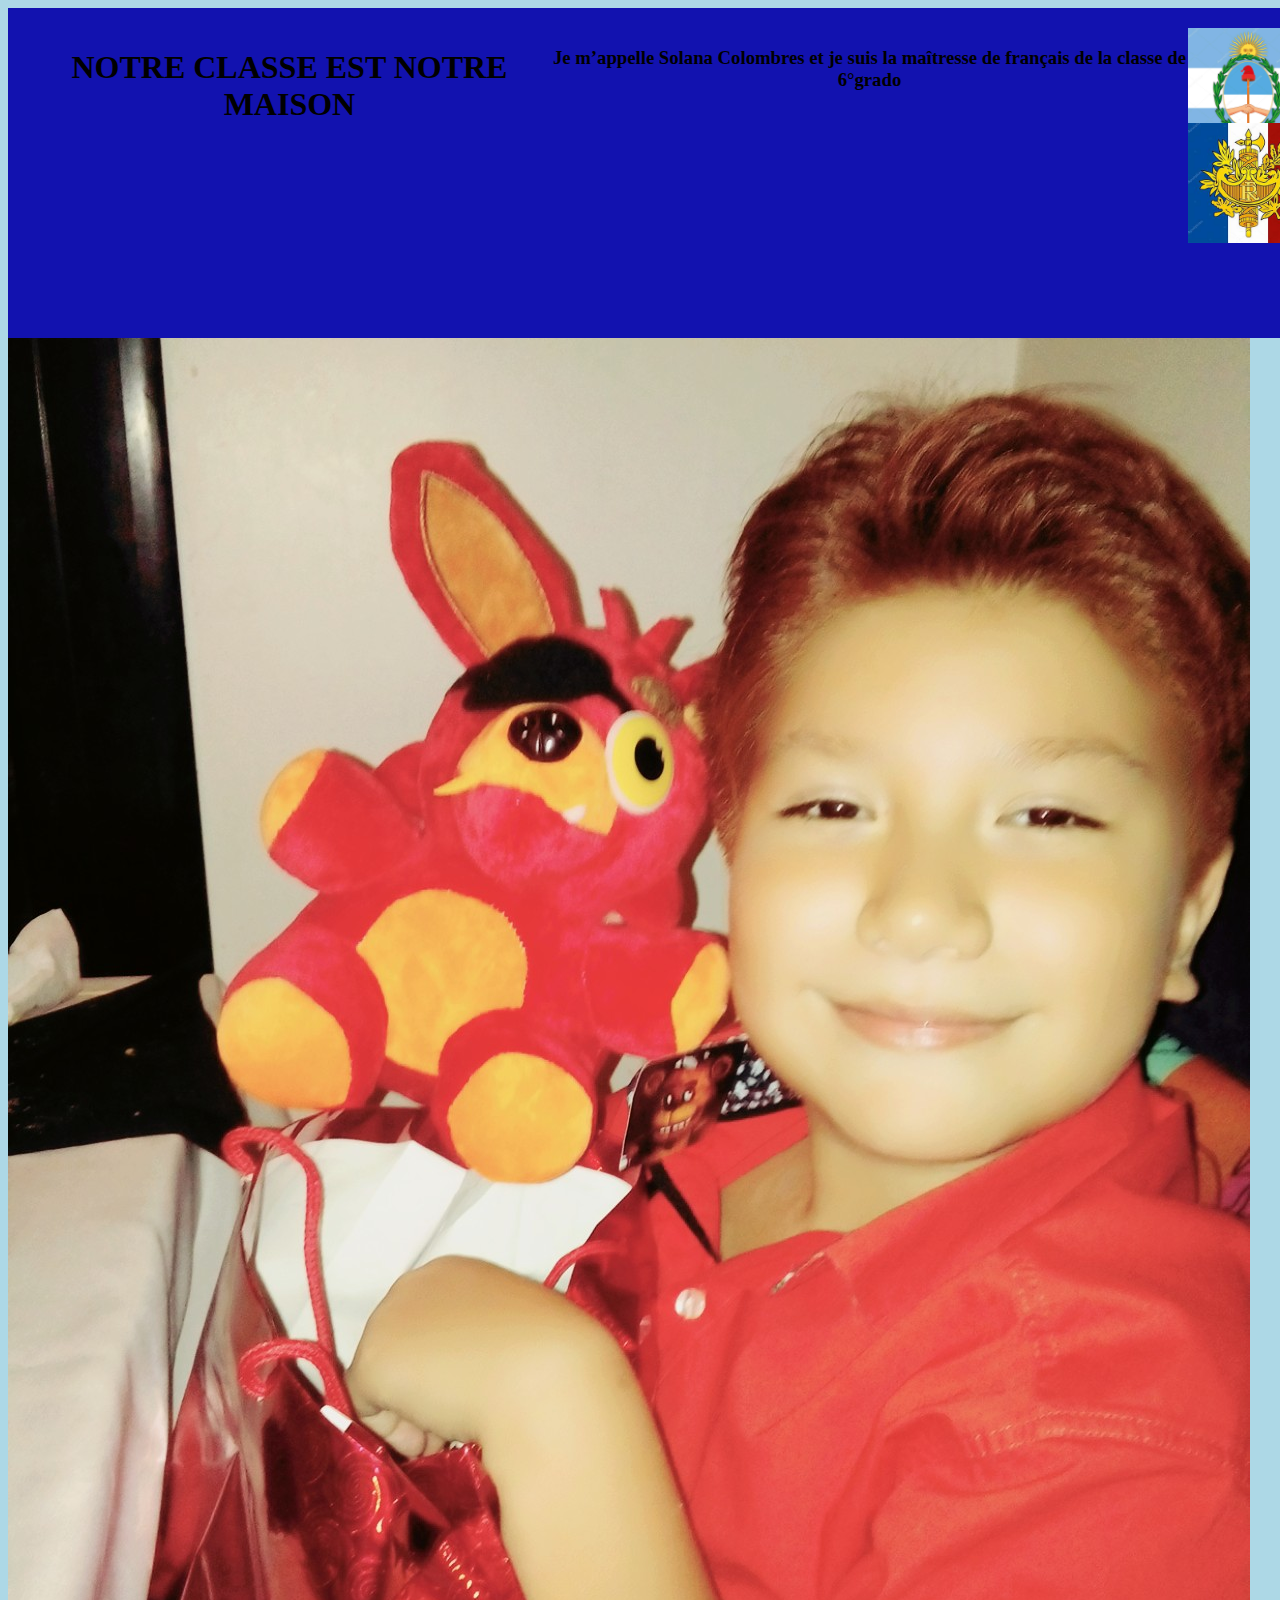
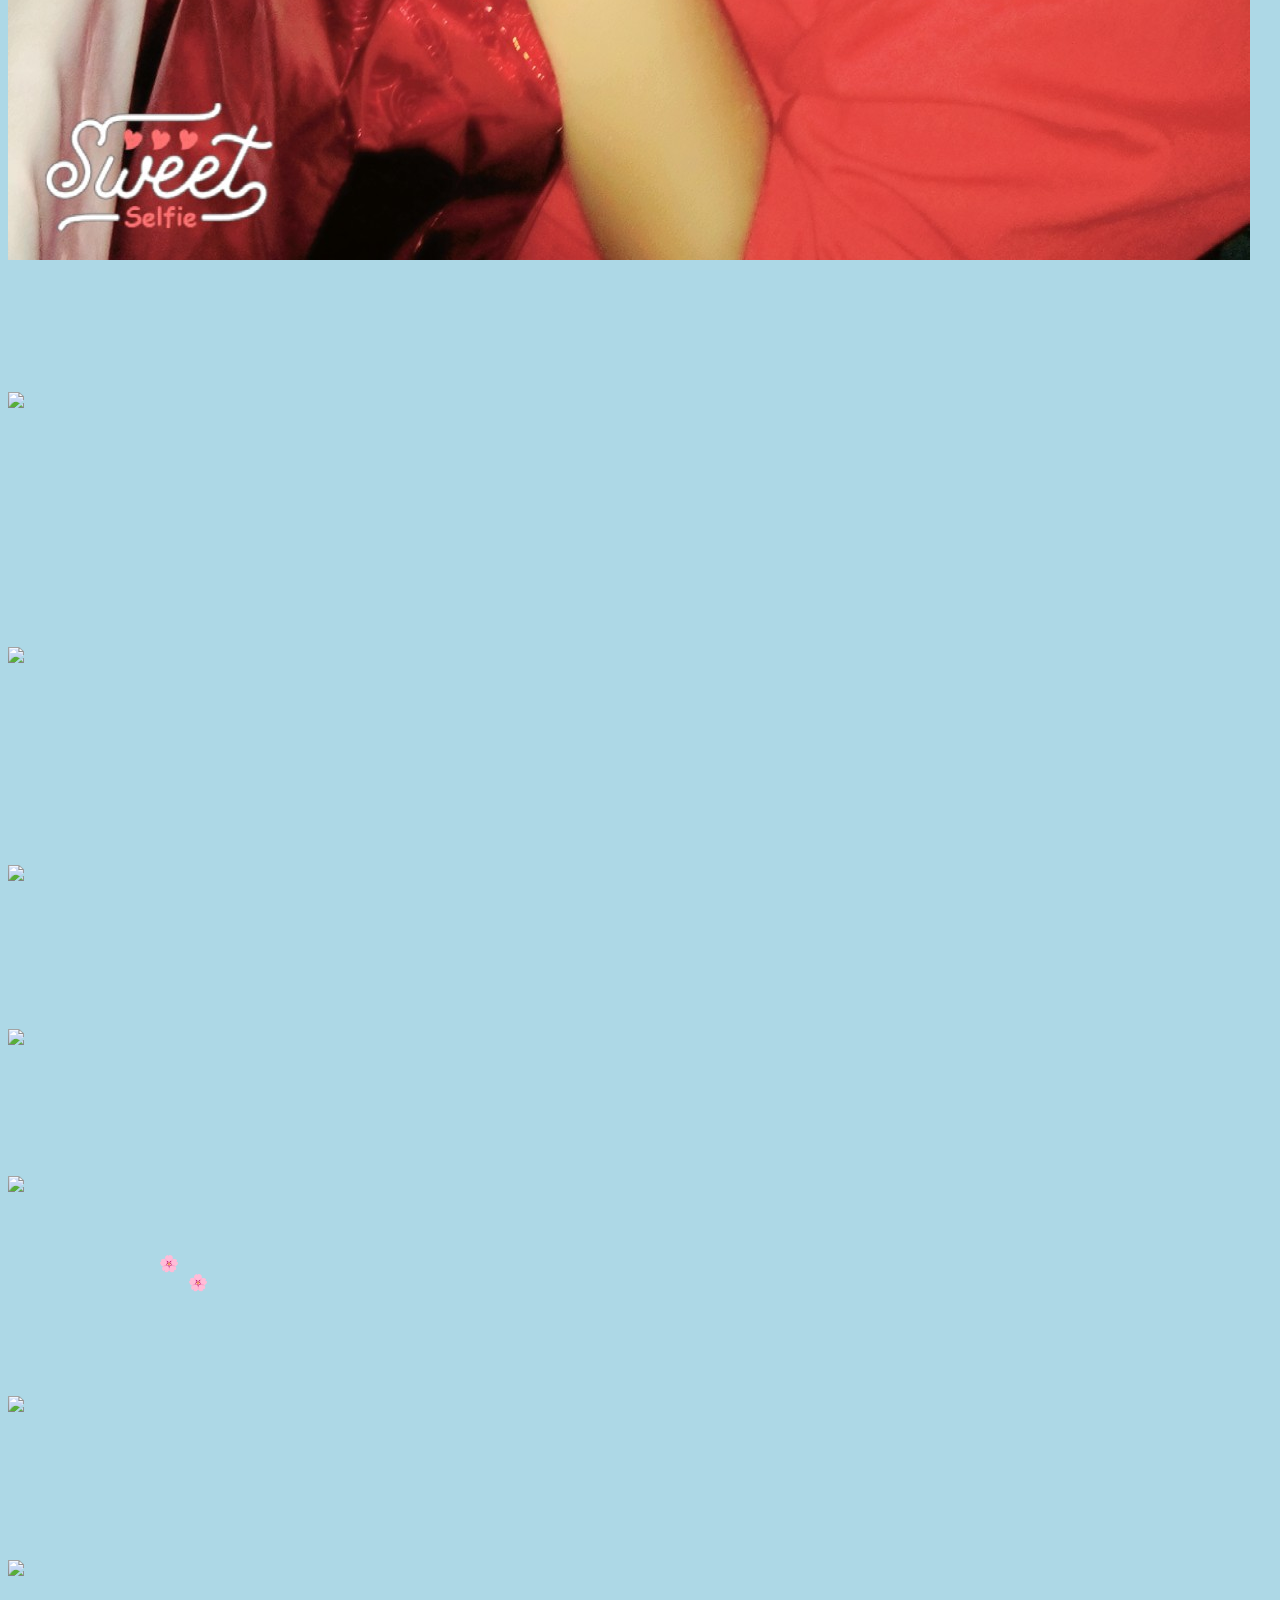
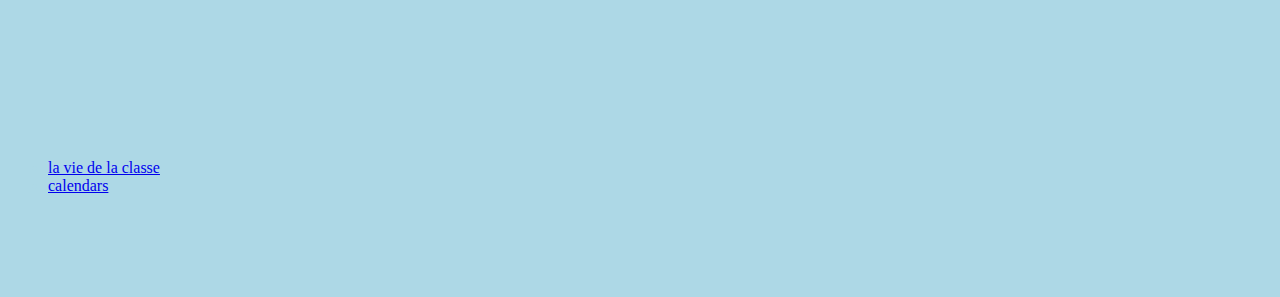
==== index.html @ 791fc8cf "Add files via upload" ====
<!DOCTYPE html>
<html lang="es">
<head>
  <meta charset="UTF-8">
  <meta name="viewport" content="width=device-width, initial-scale=1, shrink-to-fit=no" >
  <meta name="author" content="Salvador Teran">
  <title>NOTRE CLASSE EST NOTRE MAISON</title>
  <link href="./css/styles.css" rel="stylesheet">
  <!--BOOTSTRAP CSS-->
  <link
      rel="stylesheet"
      href="https://stackpath.bootstrapcdn.com/bootstrap/4.5.0/css/bootstrap.min.css"
      integrity="sha384-9aIt2nRpC12Uk9gS9baDl411NQApFmC26EwAOH8WgZl5MYYxFfc+NcPb1dKGj7Sk"
      crossorigin="anonymous"
    />
<body>
  <!--COMIENZO DEL NAV-->
  <!--Fin del NAV-->
  <!--INICIO DEL HEADER-->  
  <header class="container-fluid align-items-start justify-content-center position-absolute">
    <h1>NOTRE CLASSE EST NOTRE MAISON</h1>
    <h3>Je m’appelle Solana Colombres et je suis la maîtresse de français de la classe de 6°grado</h3>
    <div id="EscudoA">
      <img src="./img/EA.jpg" alt="Escudo Argentino" height="120px" width="120px">
    </div>
    <div id="Escudos">
      <img src="./img/EF.jpg" alt="Escudo Frances" height="120px" width="120px">
    </div>
   </header>
 <!--FIN DEL HEADER-->
  <!--MAIN-->
  <br>
  <br>
  <br>
  <br>
  <br>
  <br>
  <br>
  <br>
  <br>
  <br>
  <br>
  <br>
  <br>
  <br>
  <div class="card-deck">
    <div class="card">
      <img class="card-img-top" src="./img/amadeo.jpg" alt="Amadeo Martinez">
      <div class="card-body">
        <h5 class="card-title">Amadeo Martinez</h5>
        <p class="card-text">Bonjour

          Je m’appelle Amadeo
          
          J’ai 11 ans
          
          Je suis argentin
          
          Mon pseudo est Deo</p>
        <p class="card-text"><small class="text-muted">Last updated 3 mins ago</small></p>
      </div>
    </div>
    <div class="card">
      <img class="card-img-top" src="..." alt="Card image cap">
      <div class="card-body">
        <h5 class="card-title">Bautista Garmendia</h5>
        <p class="card-text">Salut,

          Je m'appelle Bautista, mon surnom est Buty. Il a été inventé par mon ami Gabriel qui m'a programmé sur son téléphone avec ce nom. Je l'utilise quand je joue à la play station et à Tik Tok. J'ai 11 ans, j'aime le chocolat, écouter de la musique et jouer avec mon animal de compagnie Scooby.
          
          Ma mère s'appelle Mariana, mon père Santiago et j'ai quatre frères, trois garçons et une fille. Ils s'appellent Santiago Francisco Estanislao et le plus petit, Luján. Santiago aime jouer Roblox et aime les histoires de mythes et de légendes ou de la période médiévale. Francisco aime jouer à Fort Nite, il aime la glace au chocolat. Estanislao est petit, il veut toujours faire ce que nous faisons et il aime la banane et le coca cola. Luján est méchante, elle utilise toujours du maquillage et les cosmétiques de ma mère. Elle aime regarder Peppa Pig et Paw Patrol et jouer avec des bébés jouets.
          
          Mon meilleur ami s'appelle Martín. Il est maigre, grand, blond et de nationalité italienne, heureusement il vit ici à Tucumán et nous sommes de grands camarades de jeu.
          
          J'aime la musique TRAP, je suis allé à deux récitals de Paulo Londra.
          
          Maintenant, ce que je veux le plus, c'est me retrouver à l'école</p>
        <p class="card-text"><small class="text-muted">Last updated 3 mins ago</small></p>
      </div>
    </div>
    <div class="card">
      <img class="card-img-top" src="..." alt="Card image cap">
      <div class="card-body">
        <h5 class="card-title">Florencia Escobedo</h5>
        <p class="card-text">Bonjour

          Je ‘ m applle florence , j ‘ ai ozce ains , je suis argentin ,mon pseuto est Flor, mon avatar est un chat.
          
          J’ adore le pop et j’ detete le regguetoon
          
          Ma meilleur ami appelle ana sofia , le surnom de mona mi es ana so, elle a onze ans.
          
          Je t’ aime tellement, ana so!!</p>
        <p class="card-text"><small class="text-muted">Last updated 3 mins ago</small></p>
      </div>
    </div>
  </div>
  <br>
  <br>
  <br>
  <div class="card-deck">
    <div class="card">
      <img class="card-img-top" src="..." alt="Card image cap">
      <div class="card-body">
        <h5 class="card-title">Mateo Buetow</h5>
        <p class="card-text">Yo: Salut

          Ami: Salut
          
          Yo: Je m, apelle Mateo
          
          Ami: Je suis Martin
          
          Yo: Mon pseudo est Matute et le tien
          
          Ami: Mon pseudo est Martincho
          
          Yo: Je n'aime pas la musique
          
          Ami: J, adore la musique
          
          Yo: Je deteste les legumes
          
          Ami: Je deteste le faire de l exercise
          
          YO: au revior ami
          
          Ami: au revoir MATUTE</p>
        <p class="card-text"><small class="text-muted">Last updated 3 mins ago</small></p>
      </div>
    </div>
    <div class="card">
      <img class="card-img-top" src="..." alt="Card image cap">
      <div class="card-body">
        <h5 class="card-title">Guadalupe Vera Perosa</h5>
        <p class="card-text">Coucou ! Je m’appelle Guadalupe J’ai 11 ans Je suis argentine Mon pseudo est Guada</p>
        <p class="card-text"><small class="text-muted">Last updated 3 mins ago</small></p>
      </div>
    </div>
    <div class="card">
      <img class="card-img-top" src="..." alt="Card image cap">
      <div class="card-body">
        <h5 class="card-title">Anna Marchetti Esper</h5>
        <p class="card-text">
          
        Cou Cou !

        Je suis Anna🌸
        
        J’ ai 11 ans
        
        Je suis Argentine
        
        Mon pseudo est Annita
        
        Mon avatar c’ est moi

        J’ adore la pop

        J’ deteste le reggaeton

        Mon meilleure amie s’ apelle Emma. Elle est ma soeur. Elle est très heurese et drôle🌸❤
        </p>
        <p class="card-text"><small class="text-muted">Last updated 3 mins ago</small></p>
      </div>
    </div>
  </div>
  <br>
  <br>
  <br>
  <div class="card-deck">
    <div class="card">
      <img class="card-img-top" src="..." alt="Card image cap">
      <div class="card-body">
        <h5 class="card-title">Martinn Pisoni</h5>
        <p class="card-text">Bonjour, je m’appelle Martín, j’ai dix ans, je suis argentin et italien.

          Mon pseudo est Ram.
          
          Mon avatar est une zèbre, la mascotte de Juventus, mon équipe préféré de football.
        
          J’adore la pizza.

          Je deteste le chaud,

          Mon meilleur ami s’appelle Augusto. Il est italien et brésilien.</p>
        <p class="card-text"><small class="text-muted">Last updated 3 mins ago</small></p>
      </div>
    </div>
    <div class="card">
      <img class="card-img-top" src="..." alt="Card image cap">
      <div class="card-body">
        <h5 class="card-title">Lola Rivadeneira</h5>
        <p class="card-text">Bounjour! Je me appelle Lola Rivadeneira
          J´ai 11 ans
          Je suis argentine
          Mon pseudo est "Niñita Otaku"
          J´adore l´animé
          Je deteste l´autonne
          Ma meillere ami s´appele Camila
          Elle est tre bonne
        </p>
        <p class="card-text"><small class="text-muted">Last updated 3 mins ago</small></p>
      </div>
    </div>
  </div>
  <br>
  <br>
  <ul class="pagination justify-content-center mb-1 shadow-sm">
    <li class="page-item">
      <a href="./lavie.html" class="page-link"> la vie de la classe</a>
    </li>
    <li class="page-item">
      <a href="./noscaendriers.html" class="page-link"> calendars</a>
    </li>
  </ul>
  <br>
  <br>

  <!--Fin del Main-->
  <!--Inicio del Footer-->
  <footer class="fixed-bottom bg-dark">
    <p class="text-center text-light my-auto">BLOG - 2020</p>
  </footer>
  <!--Fin del Footer-->
  <!-- Optional JavaScript -->
  <!-- jQuery first, then Popper.js, then Bootstrap JS -->
  <script
    src="https://code.jquery.com/jquery-3.5.1.slim.min.js"
    integrity="sha384-DfXdz2htPH0lsSSs5nCTpuj/zy4C+OGpamoFVy38MVBnE+IbbVYUew+OrCXaRkfj"
    crossorigin="anonymous">
  </script>
  <script
    src="https://cdn.jsdelivr.net/npm/popper.js@1.16.0/dist/umd/popper.min.js"
    integrity="sha384-Q6E9RHvbIyZFJoft+2mJbHaEWldlvI9IOYy5n3zV9zzTtmI3UksdQRVvoxMfooAo"
    crossorigin="anonymous">
  </script>
  <script
    src="https://stackpath.bootstrapcdn.com/bootstrap/4.5.0/js/bootstrap.min.js"
    integrity="sha384-OgVRvuATP1z7JjHLkuOU7Xw704+h835Lr+6QL9UvYjZE3Ipu6Tp75j7Bh/kR0JKI"
    crossorigin="anonymous">
  </script>
</body>
</html>
---- css/styles.css ----
header{
  background-color: rgb(18, 18, 175);
  color: black;
  width: 100%;
  height: 290px;
  text-align: center;
  padding: 20px;
  display: flex;
  flex-direction: row;
  justify-content: flex-end;
  position: absolute;
  }
 .titulo{
 position: relative;
 background-color: red;
 color: black;
 width: 100%;
 height: 90px;
 text-align: center;
 padding: 20px;
 display: inline-block;
 top: 215px;
 text-size-adjust: 50px;
 text-decoration-style: solid;
 }
 #Escudos {
      display: flex;
      position: absolute;
      justify-content: flex-start;
      flex-direction: row;
      top: 115px;
    }

#EscudoA {
    display: flex;
    justify-content: flex-end;
    flex-direction: row;
    }

body{
      background-color: lightblue;
      color: lightblue;
    }
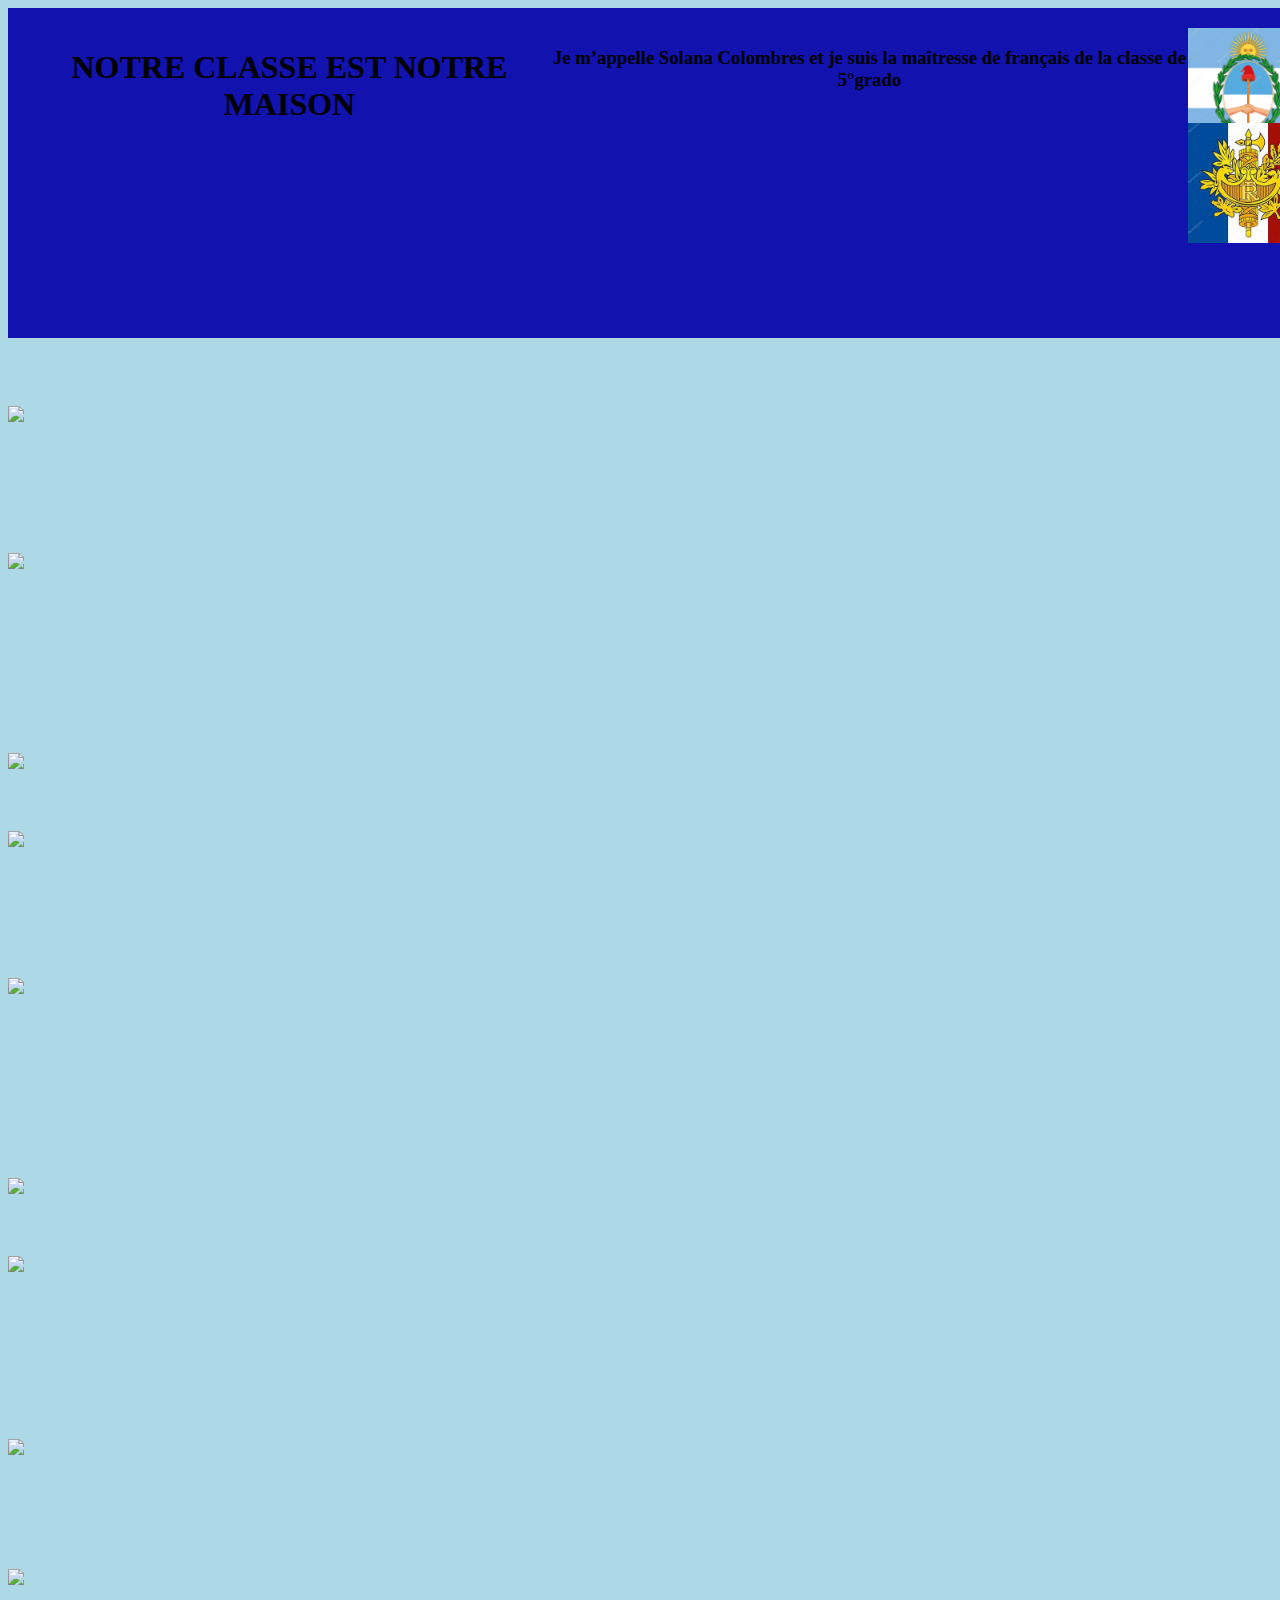
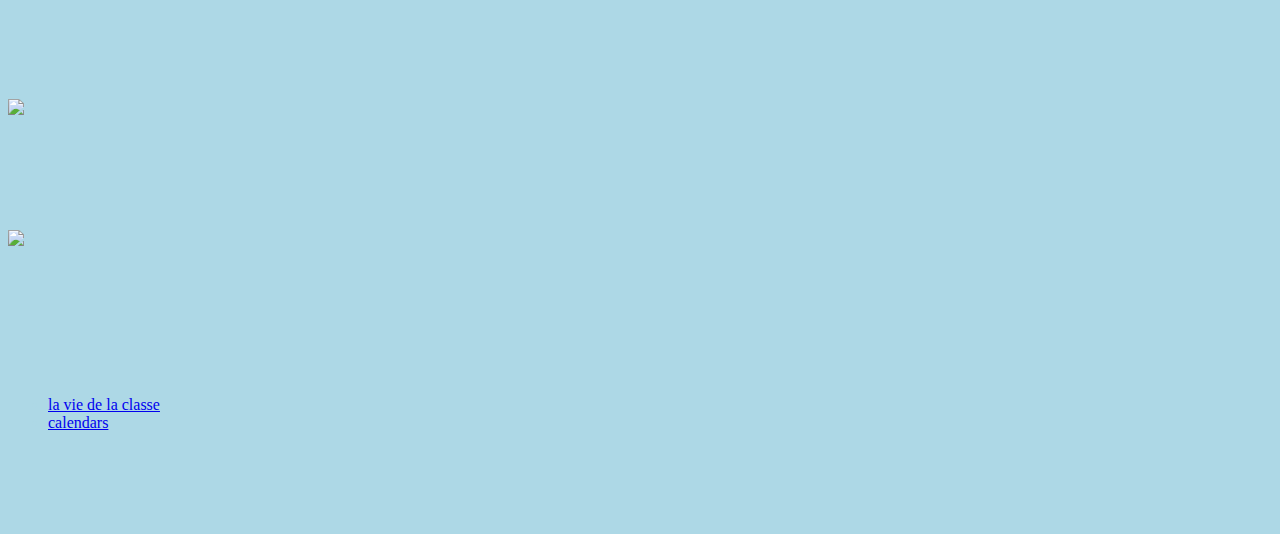
==== commit c3be7dcb: "Add files via upload" ====
--- a/index.html
+++ b/index.html
@@ -19,7 +19,7 @@
   <!--INICIO DEL HEADER-->  
   <header class="container-fluid align-items-start justify-content-center position-absolute">
     <h1>NOTRE CLASSE EST NOTRE MAISON</h1>
-    <h3>Je m’appelle Solana Colombres et je suis la maîtresse de français de la classe de 6°grado</h3>
+    <h3>Je m’appelle Solana Colombres et je suis la maîtresse de français de la classe de 5°grado</h3>
     <div id="EscudoA">
       <img src="./img/EA.jpg" alt="Escudo Argentino" height="120px" width="120px">
     </div>
@@ -45,165 +45,154 @@
   <br>
   <div class="card-deck">
     <div class="card">
-      <img class="card-img-top" src="./img/amadeo.jpg" alt="Amadeo Martinez">
-      <div class="card-body">
-        <h5 class="card-title">Amadeo Martinez</h5>
+      <img class="card-img-top" src="..." alt="">
+      <div class="card-body">
+        <h5 class="card-title">Benjamín Ibarra</h5>
+        <p class="card-text">Bonjour¡¡ ¿comment ca va?
+          Je peux aller aux toilettes
+          Ramassez les papiers
+          Ecrivez
+        </p>
+        <p class="card-text"><small class="text-muted">Last updated 3 mins ago</small></p>
+      </div>
+    </div>
+    <div class="card">
+      <img class="card-img-top" src="./img/juanleal.jpg" alt="Card image cap">
+      <div class="card-body">
+        <h5 class="card-title">Juan Leal</h5>
+        <p class="card-text">Bonjour!!!
+          Je m´ apelle Juan Leal
+          Je vais 4to anée á l´ecole Suizo
+          Mon pseudo est Juan
+          Mon avatar est une robot
+        </p>
+        <p class="card-text"><small class="text-muted">Last updated 3 mins ago</small></p>
+      </div>
+    </div>
+    <div class="card">
+      <img class="card-img-top" src="./img/maximo.png" alt="Card image cap">
+      <div class="card-body">
+        <h5 class="card-title">Máximo Lautaro Alcalde</h5>
+        <p class="card-text">Salut bonjour, je m appelle Máximo .
+          Je suis a´ la maison.
+          Mon pseudo est´ dragor.
+          Mon avatar mon est un dragón.
+          J´espére que tu aimes.
+          Au revoir</p>
+        <p class="card-text"><small class="text-muted">Last updated 3 mins ago</small></p>
+      </div>
+    </div>
+  </div>
+  <br>
+  <br>
+  <br>
+  <div class="card-deck">
+    <div class="card">
+      <img class="card-img-top" src="./img/eliseo.jpg" alt="Card image cap">
+      <div class="card-body">
+        <h5 class="card-title">Eliseo Corbacho</h5>
+      </div>
+    </div>
+    <div class="card">
+      <img class="card-img-top" src="./img/ignacio.png" alt="Card image cap">
+      <div class="card-body">
+        <h5 class="card-title">Ignacio Galván Fernandez</h5>
+        <p class="card-text">Salut les amis!!!!!
+          Je m’appelle Ignacio.
+          Mon pseudo est NachoVanGalvan.
+          Mon avatar est une photo.</p>
+        <p class="card-text"><small class="text-muted">Last updated 3 mins ago</small></p>
+      </div>
+    </div>
+    <div class="card">
+      <img class="card-img-top" src="./img/yhoni.png" alt="Card image cap">
+      <div class="card-body">
+        <h5 class="card-title">Yonathan Gabriel Guzmán</h5>
         <p class="card-text">Bonjour
-
-          Je m’appelle Amadeo
-          
-          J’ai 11 ans
-          
-          Je suis argentin
-          
-          Mon pseudo est Deo</p>
-        <p class="card-text"><small class="text-muted">Last updated 3 mins ago</small></p>
-      </div>
-    </div>
-    <div class="card">
-      <img class="card-img-top" src="..." alt="Card image cap">
-      <div class="card-body">
-        <h5 class="card-title">Bautista Garmendia</h5>
-        <p class="card-text">Salut,
-
-          Je m'appelle Bautista, mon surnom est Buty. Il a été inventé par mon ami Gabriel qui m'a programmé sur son téléphone avec ce nom. Je l'utilise quand je joue à la play station et à Tik Tok. J'ai 11 ans, j'aime le chocolat, écouter de la musique et jouer avec mon animal de compagnie Scooby.
-          
-          Ma mère s'appelle Mariana, mon père Santiago et j'ai quatre frères, trois garçons et une fille. Ils s'appellent Santiago Francisco Estanislao et le plus petit, Luján. Santiago aime jouer Roblox et aime les histoires de mythes et de légendes ou de la période médiévale. Francisco aime jouer à Fort Nite, il aime la glace au chocolat. Estanislao est petit, il veut toujours faire ce que nous faisons et il aime la banane et le coca cola. Luján est méchante, elle utilise toujours du maquillage et les cosmétiques de ma mère. Elle aime regarder Peppa Pig et Paw Patrol et jouer avec des bébés jouets.
-          
-          Mon meilleur ami s'appelle Martín. Il est maigre, grand, blond et de nationalité italienne, heureusement il vit ici à Tucumán et nous sommes de grands camarades de jeu.
-          
-          J'aime la musique TRAP, je suis allé à deux récitals de Paulo Londra.
-          
-          Maintenant, ce que je veux le plus, c'est me retrouver à l'école</p>
-        <p class="card-text"><small class="text-muted">Last updated 3 mins ago</small></p>
-      </div>
-    </div>
-    <div class="card">
-      <img class="card-img-top" src="..." alt="Card image cap">
-      <div class="card-body">
-        <h5 class="card-title">Florencia Escobedo</h5>
+          Je m'apelle yonathan
+          Mon pseudo est ioni
+          l'avatar c'est moi
+        </p>
+        <p class="card-text"><small class="text-muted">Last updated 3 mins ago</small></p>
+      </div>
+    </div>
+  </div>
+  <br>
+  <br>
+  <br>
+  <div class="card-deck">
+    <div class="card">
+      <img class="card-img-top" src="./img/ismael.jpg" alt="Card image cap">
+      <div class="card-body">
+        <h5 class="card-title">Ismael Pérez Filgueira</h5>
+      </div>
+    </div>
+    <div class="card">
+      <img class="card-img-top" src="./img/tomasz.png" alt="Card image cap">
+      <div class="card-body">
+        <h5 class="card-title">TOMAS ZOTLOTERER</h5>
+        <p class="card-text">BOUNJOUR.
+          JE M APPELLE TOMA.
+          MON PSEUDO EST AGENT DE TOMATE.
+        </p>
+        <p class="card-text"><small class="text-muted">Last updated 3 mins ago</small></p>
+      </div>
+    </div>
+  </div>
+  <br>
+  <br>
+  <div class="card-deck">
+    <div class="card">
+      <img src="./img/virginia.png" class="card-img-top" alt="...">
+      <div class="card-body">
+        <h5 class="card-title">Virginia Carrasco Gálvez</h5>
         <p class="card-text">Bonjour
-
-          Je ‘ m applle florence , j ‘ ai ozce ains , je suis argentin ,mon pseuto est Flor, mon avatar est un chat.
-          
-          J’ adore le pop et j’ detete le regguetoon
-          
-          Ma meilleur ami appelle ana sofia , le surnom de mona mi es ana so, elle a onze ans.
-          
-          Je t’ aime tellement, ana so!!</p>
-        <p class="card-text"><small class="text-muted">Last updated 3 mins ago</small></p>
-      </div>
-    </div>
-  </div>
-  <br>
-  <br>
-  <br>
-  <div class="card-deck">
-    <div class="card">
-      <img class="card-img-top" src="..." alt="Card image cap">
-      <div class="card-body">
-        <h5 class="card-title">Mateo Buetow</h5>
-        <p class="card-text">Yo: Salut
-
-          Ami: Salut
-          
-          Yo: Je m, apelle Mateo
-          
-          Ami: Je suis Martin
-          
-          Yo: Mon pseudo est Matute et le tien
-          
-          Ami: Mon pseudo est Martincho
-          
-          Yo: Je n'aime pas la musique
-          
-          Ami: J, adore la musique
-          
-          Yo: Je deteste les legumes
-          
-          Ami: Je deteste le faire de l exercise
-          
-          YO: au revior ami
-          
-          Ami: au revoir MATUTE</p>
-        <p class="card-text"><small class="text-muted">Last updated 3 mins ago</small></p>
-      </div>
-    </div>
-    <div class="card">
-      <img class="card-img-top" src="..." alt="Card image cap">
-      <div class="card-body">
-        <h5 class="card-title">Guadalupe Vera Perosa</h5>
-        <p class="card-text">Coucou ! Je m’appelle Guadalupe J’ai 11 ans Je suis argentine Mon pseudo est Guada</p>
-        <p class="card-text"><small class="text-muted">Last updated 3 mins ago</small></p>
-      </div>
-    </div>
-    <div class="card">
-      <img class="card-img-top" src="..." alt="Card image cap">
-      <div class="card-body">
-        <h5 class="card-title">Anna Marchetti Esper</h5>
-        <p class="card-text">
-          
-        Cou Cou !
-
-        Je suis Anna🌸
-        
-        J’ ai 11 ans
-        
-        Je suis Argentine
-        
-        Mon pseudo est Annita
-        
-        Mon avatar c’ est moi
-
-        J’ adore la pop
-
-        J’ deteste le reggaeton
-
-        Mon meilleure amie s’ apelle Emma. Elle est ma soeur. Elle est très heurese et drôle🌸❤
-        </p>
-        <p class="card-text"><small class="text-muted">Last updated 3 mins ago</small></p>
-      </div>
-    </div>
-  </div>
-  <br>
-  <br>
-  <br>
-  <div class="card-deck">
-    <div class="card">
-      <img class="card-img-top" src="..." alt="Card image cap">
-      <div class="card-body">
-        <h5 class="card-title">Martinn Pisoni</h5>
-        <p class="card-text">Bonjour, je m’appelle Martín, j’ai dix ans, je suis argentin et italien.
-
-          Mon pseudo est Ram.
-          
-          Mon avatar est une zèbre, la mascotte de Juventus, mon équipe préféré de football.
-        
-          J’adore la pizza.
-
-          Je deteste le chaud,
-
-          Mon meilleur ami s’appelle Augusto. Il est italien et brésilien.</p>
-        <p class="card-text"><small class="text-muted">Last updated 3 mins ago</small></p>
-      </div>
-    </div>
-    <div class="card">
-      <img class="card-img-top" src="..." alt="Card image cap">
-      <div class="card-body">
-        <h5 class="card-title">Lola Rivadeneira</h5>
-        <p class="card-text">Bounjour! Je me appelle Lola Rivadeneira
-          J´ai 11 ans
-          Je suis argentine
-          Mon pseudo est "Niñita Otaku"
-          J´adore l´animé
-          Je deteste l´autonne
-          Ma meillere ami s´appele Camila
-          Elle est tre bonne
-        </p>
-        <p class="card-text"><small class="text-muted">Last updated 3 mins ago</small></p>
-      </div>
-    </div>
-  </div>
+          Moi pseudo c´est
+          Chat</p>
+      </div>
+      <div class="card-footer">
+        <small class="text-muted">Last updated 3 mins ago</small>
+      </div>
+    </div>
+    <div class="card">
+      <img src="./img/sofia.png" class="card-img-top" alt="...">
+      <div class="card-body">
+        <h5 class="card-title">Sofía Diaz Córdoba</h5>
+        <p class="card-text">Bonjour !
+          Je m’appelle Sofía
+          Sur internet, mon pseudo
+          est “chien noir ”
+          Mon avatar est un chien.</p>
+      </div>
+      <div class="card-footer">
+        <small class="text-muted">Last updated 3 mins ago</small>
+      </div>
+    </div>
+    <div class="card">
+      <img src="./img/2020-09-27 (2).png" class="card-img-top" alt="...">
+      <div class="card-body">
+        <h5 class="card-title">Eugenia Lupiañez</h5>
+        <p class="card-text">Bonjour!
+          Je m'apelle Eugenia.
+          Mon pseudo est Super-Eu
+          Salut!</p>
+      </div>
+      <div class="card-footer">
+        <small class="text-muted">Last updated 3 mins ago</small>
+      </div>
+    </div>
+    <div class="card">
+      <img src="./img/SEÑO SOLANA-FRANCES-DAFNA CUNIO.jpg" class="card-img-top" alt="...">
+      <div class="card-body">
+        <h5 class="card-title">Dafna Cunio</h5>
+        <p class="card-text"></p>
+      </div>
+      <div class="card-footer">
+        <small class="text-muted">Last updated 3 mins ago</small>
+      </div>
+    </div>
+  </div>
+  <br>
   <br>
   <br>
   <ul class="pagination justify-content-center mb-1 shadow-sm">
